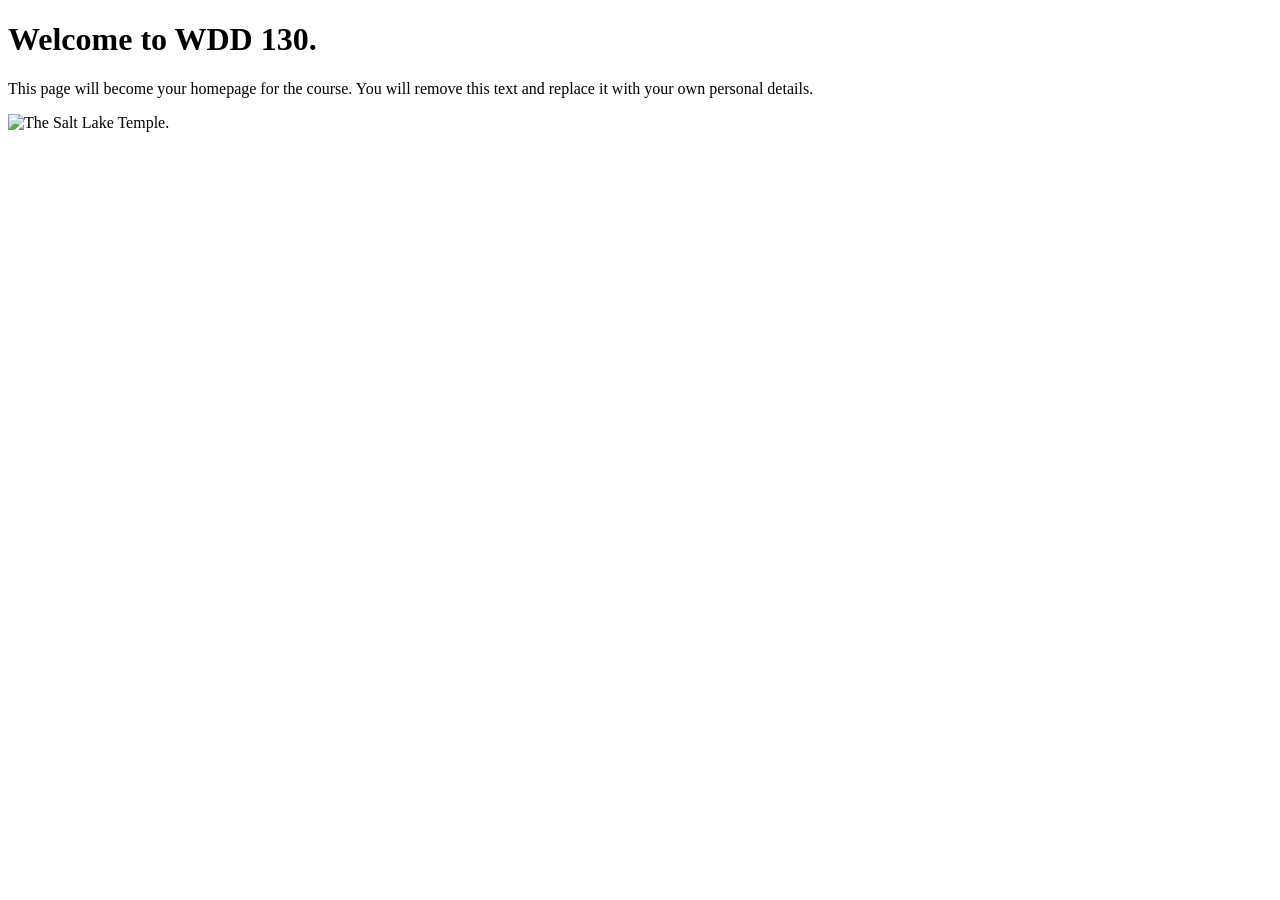
==== index.html @ 70d06ce3 "Initial commit" ====
<!DOCTYPE html>
<html lang="en">
<head>
    <meta charset="UTF-8">
    <meta name="viewport" content="width=device-width, initial-scale=1.0">
    <title>WDD 130 | Personal Homepage</title>
</head>
<body>
    <h1>Welcome to WDD 130.</h1>
    <p>This page will become your homepage for the course. You will remove this text and replace it with your own personal details.</p>

    <img src="images/salt-lake-temple.jpg" alt="The Salt Lake Temple.">
</body>
</html>
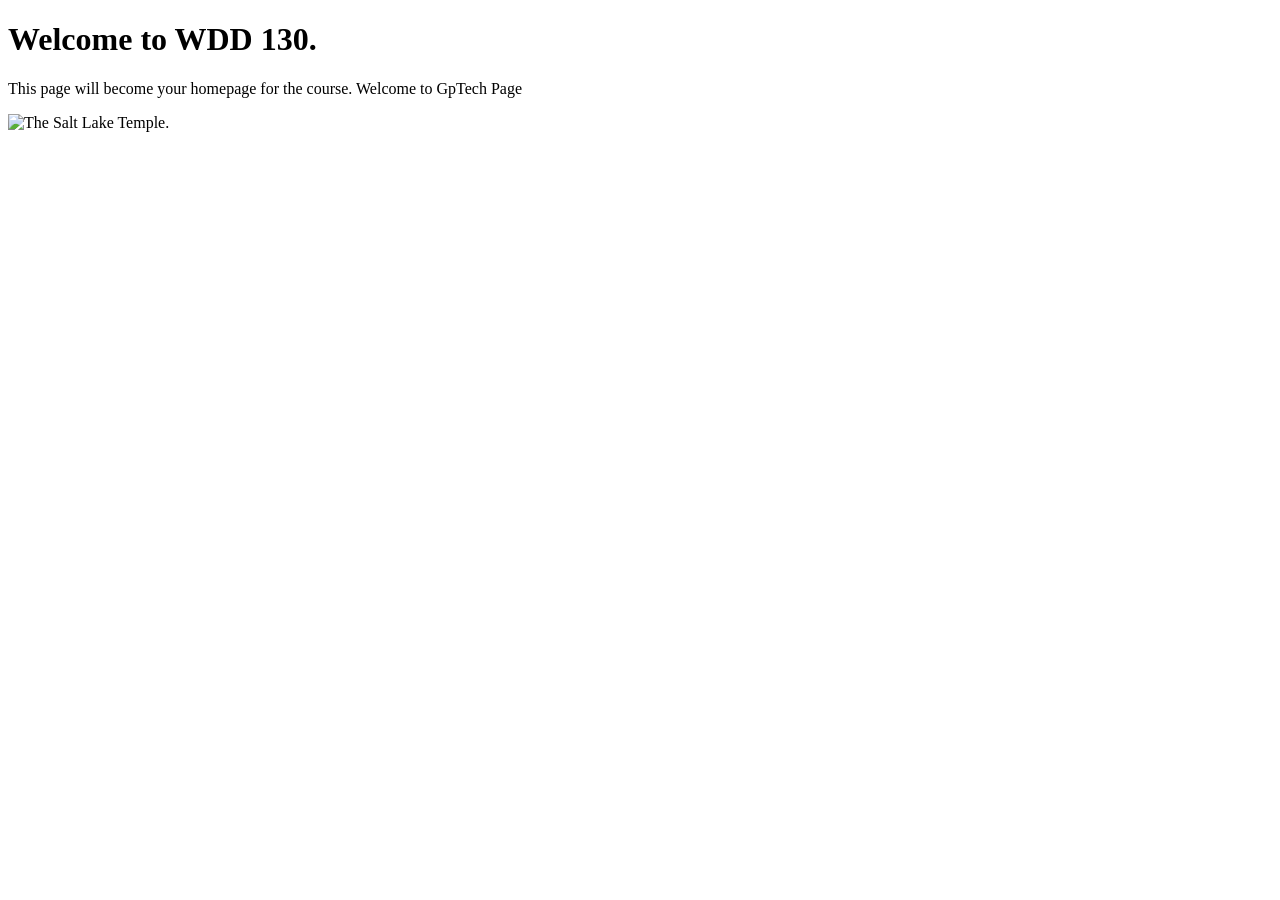
==== commit 4e09a642: "added fav city html" ====
--- a/index.html
+++ b/index.html
@@ -1,14 +1,17 @@
 <!DOCTYPE html>
 <html lang="en">
+
 <head>
     <meta charset="UTF-8">
     <meta name="viewport" content="width=device-width, initial-scale=1.0">
     <title>WDD 130 | Personal Homepage</title>
 </head>
+
 <body>
     <h1>Welcome to WDD 130.</h1>
-    <p>This page will become your homepage for the course. You will remove this text and replace it with your own personal details.</p>
+    <p>This page will become your homepage for the course. Welcome to GpTech Page </p>
 
     <img src="images/salt-lake-temple.jpg" alt="The Salt Lake Temple.">
 </body>
+
 </html>
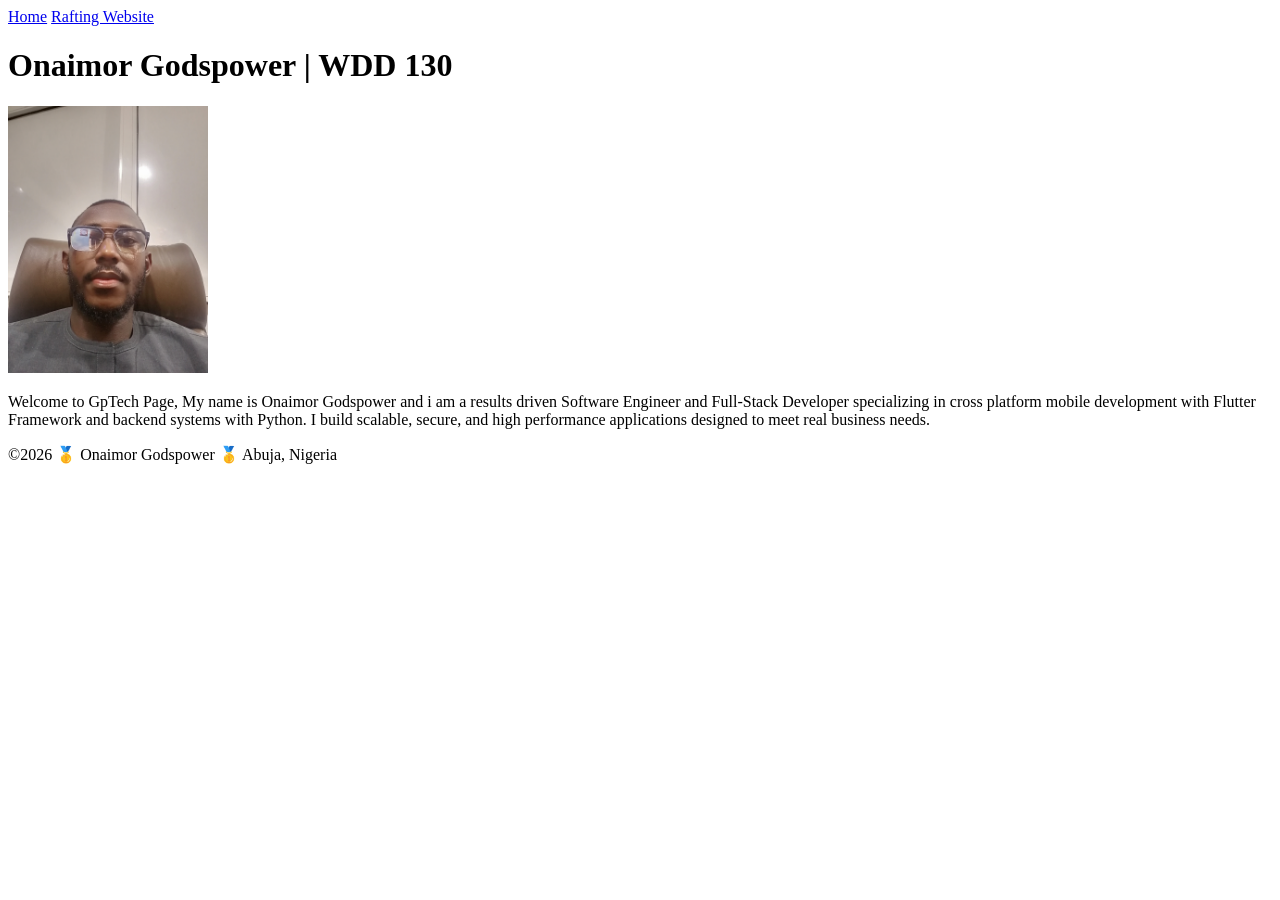
==== commit ac1ed8dc: "added more information" ====
--- a/index.html
+++ b/index.html
@@ -4,14 +4,30 @@
 <head>
     <meta charset="UTF-8">
     <meta name="viewport" content="width=device-width, initial-scale=1.0">
-    <title>WDD 130 | Personal Homepage</title>
+    <title>Onaimor Godspower | WDD 130</title>
 </head>
 
 <body>
-    <h1>Welcome to WDD 130.</h1>
-    <p>This page will become your homepage for the course. Welcome to GpTech Page </p>
-
-    <img src="images/salt-lake-temple.jpg" alt="The Salt Lake Temple.">
+    <header>
+        <nav>
+            <a href="#">Home</a>
+            <a href="wwr/">Rafting Website</a>
+        </nav>
+    </header>
+    <main>
+        <h1>Onaimor Godspower | WDD 130</h1>
+        <img src="images/Gp profile picture.jpg" alt=" GpTech Profile Picture" width="200">
+        <p>Welcome to GpTech Page, My name is Onaimor Godspower and i am a results driven Software
+            Engineer and Full-Stack
+            Developer specializing in cross platform mobile development with Flutter Framework and
+            backend
+            systems with Python.
+            I build scalable, secure, and high performance applications designed to meet
+            real business needs.</p>
+    </main>
+    <footer>
+        <p>©2026 🥇 Onaimor Godspower 🥇 Abuja, Nigeria</p>
+    </footer>
 </body>
 
 </html>
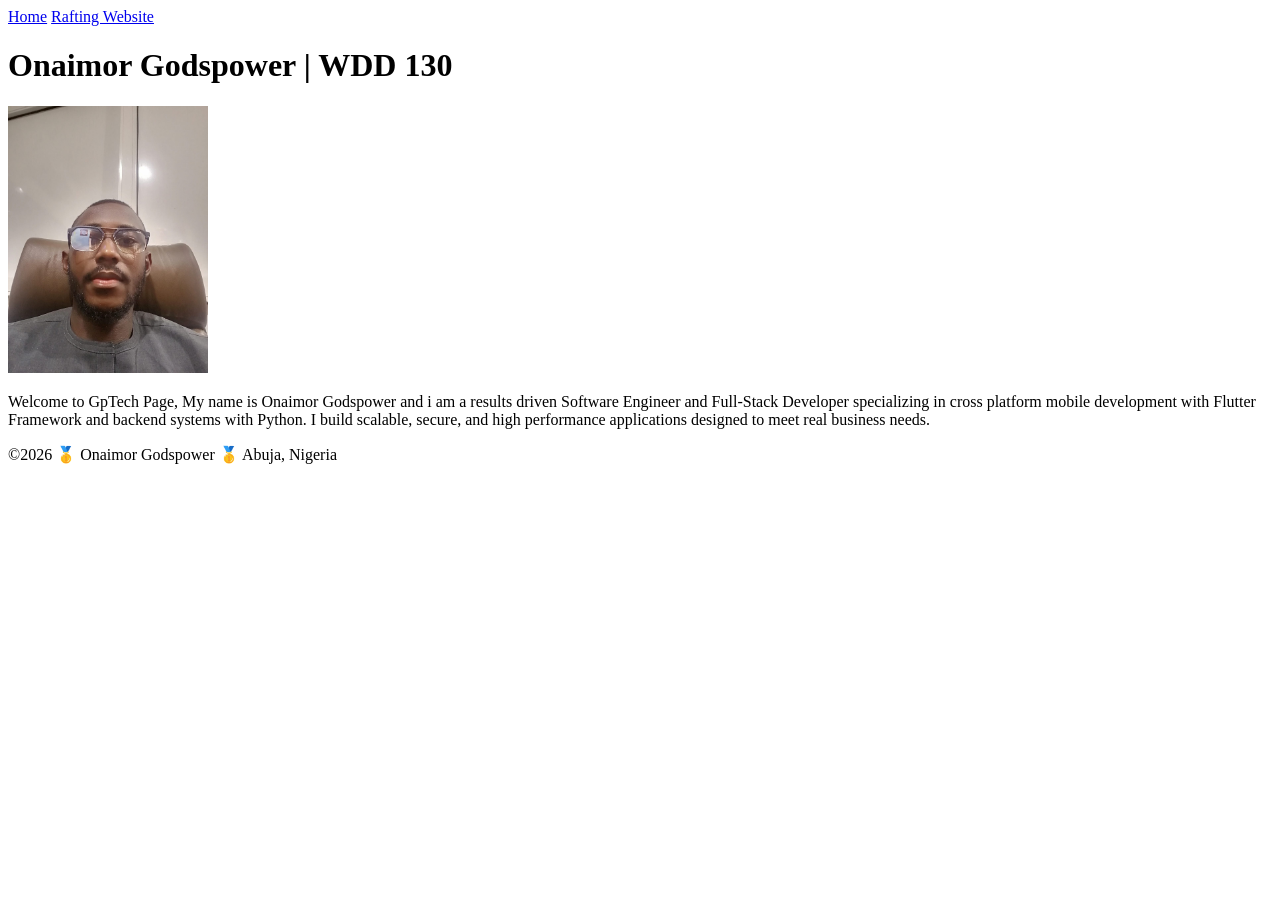
==== commit 709cb308: "added path to images" ====
--- a/index.html
+++ b/index.html
@@ -16,7 +16,7 @@
     </header>
     <main>
         <h1>Onaimor Godspower | WDD 130</h1>
-        <img src="images/Gp profile picture.jpg" alt=" GpTech Profile Picture" width="200">
+        <img src="images/profile/gp_picture.jpg" alt=" GpTech Profile Picture" width="200">
         <p>Welcome to GpTech Page, My name is Onaimor Godspower and i am a results driven Software
             Engineer and Full-Stack
             Developer specializing in cross platform mobile development with Flutter Framework and
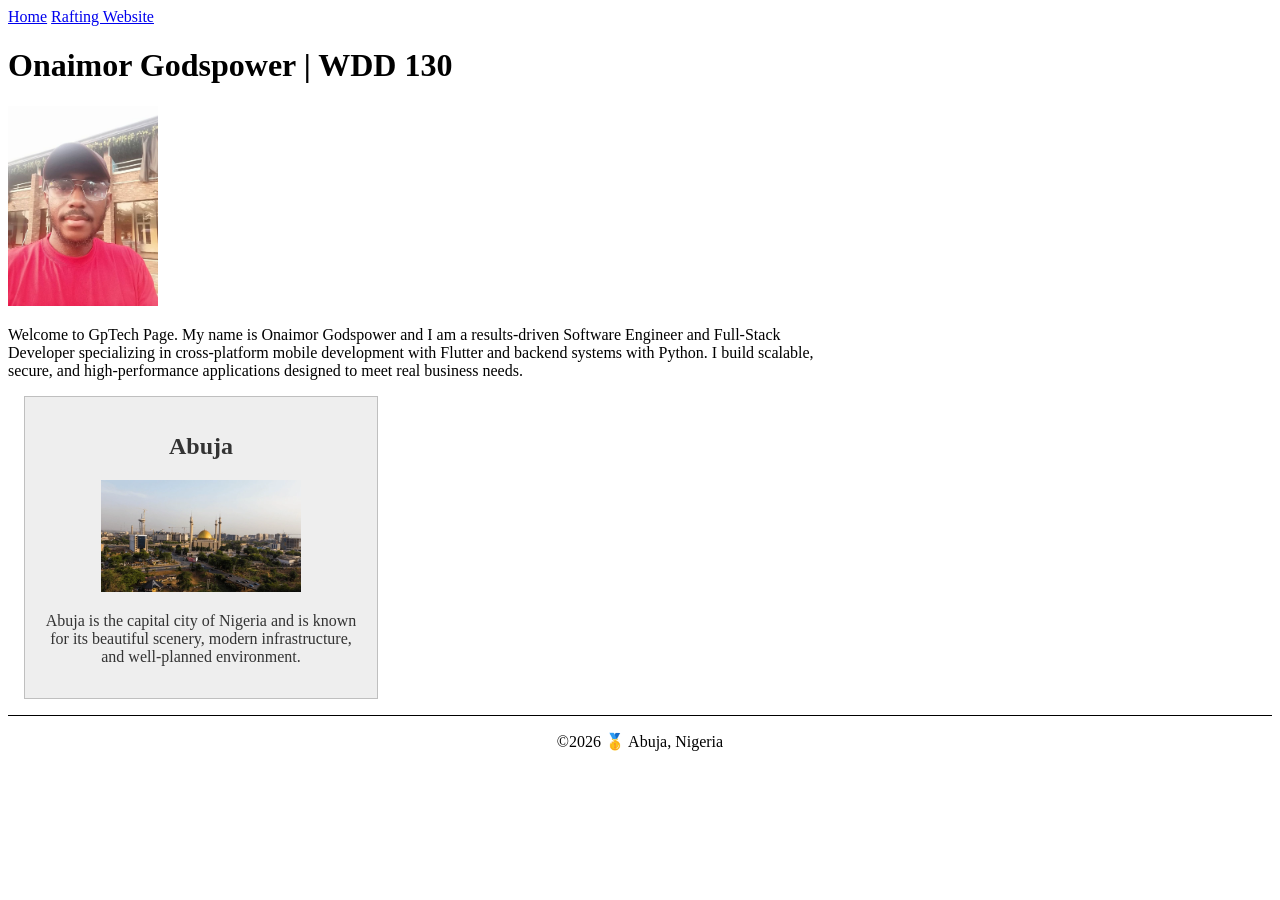
==== commit d7d43dc6: "new changes to css" ====
--- a/index.html
+++ b/index.html
@@ -4,30 +4,55 @@
 <head>
     <meta charset="UTF-8">
     <meta name="viewport" content="width=device-width, initial-scale=1.0">
-    <title>Onaimor Godspower | WDD 130</title>
+    <title>GpTech | WDD 130</title>
+
+    <meta name="description"
+      content="Onaimor Godspower WDD 130 course home page showcasing web development progress.">
+
+    <meta name="author" content="Onaimor Godspower">
+
+    <link rel="stylesheet" href="styles/styles.css">
+
 </head>
 
 <body>
+
     <header>
         <nav>
             <a href="#">Home</a>
             <a href="wwr/">Rafting Website</a>
         </nav>
     </header>
+
     <main>
+
         <h1>Onaimor Godspower | WDD 130</h1>
-        <img src="images/profile/gp_picture.jpg" alt=" GpTech Profile Picture" width="200">
-        <p>Welcome to GpTech Page, My name is Onaimor Godspower and i am a results driven Software
-            Engineer and Full-Stack
-            Developer specializing in cross platform mobile development with Flutter Framework and
-            backend
-            systems with Python.
-            I build scalable, secure, and high performance applications designed to meet
-            real business needs.</p>
+
+        <img src="images/profile.jpg" alt="GpTech Profile Picture">
+
+        <p>
+            Welcome to GpTech Page. My name is Onaimor Godspower and I am a results-driven
+            Software Engineer and Full-Stack Developer specializing in cross-platform
+            mobile development with Flutter and backend systems with Python.
+            I build scalable, secure, and high-performance applications designed
+            to meet real business needs.
+        </p>
+
     </main>
+
+    <aside>
+        <h2>Abuja</h2>
+        <img src="images/abuja.webp" alt="Abuja city view">
+        <p>
+            Abuja is the capital city of Nigeria and is known for its beautiful
+            scenery, modern infrastructure, and well-planned environment.
+        </p>
+    </aside>
+
     <footer>
-        <p>©2026 🥇 Onaimor Godspower 🥇 Abuja, Nigeria</p>
+        <p>©2026 🥇 Abuja, Nigeria</p>
     </footer>
+
 </body>
 
 </html>
--- a/styles/styles.css
+++ b/styles/styles.css
@@ -0,0 +1,35 @@
+main {
+    max-width: 840px;
+}
+
+aside {
+    width: 20rem;
+    margin: 1rem;
+    border: 1px solid rgb(0 0 0 / 0.2);
+    /* 1️⃣ */
+    padding: 1rem;
+    background-color: #eee;
+    color: #333;
+    text-align: center;
+}
+
+aside img {
+    width: 200px;
+    height: auto;
+}
+
+main img {
+    width: 150px;
+    height: auto;
+
+}
+
+p {
+    padding: 0;
+}
+
+footer {
+    margin-top: 15px;
+    border-top: 1px solid #000;
+    text-align: center;
+}
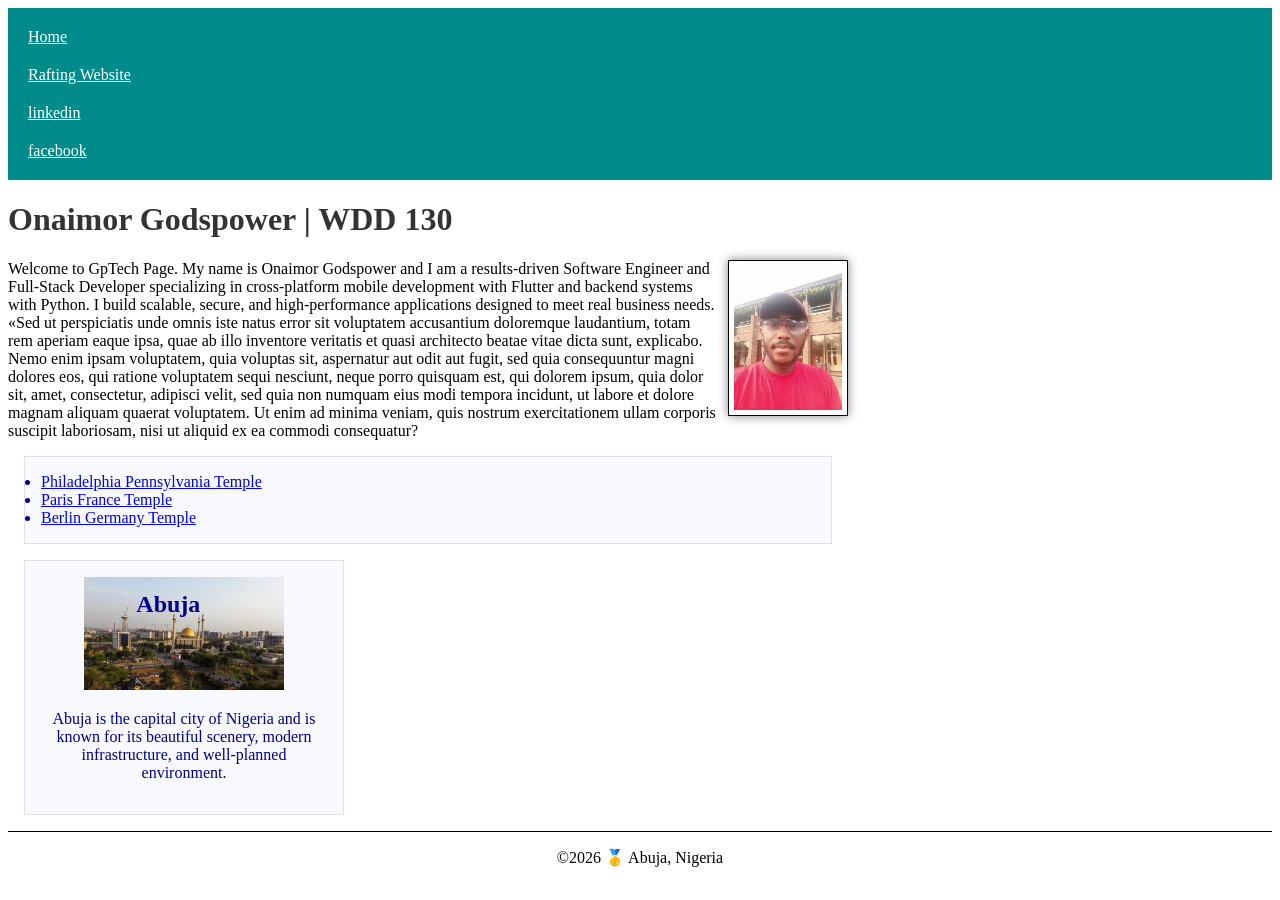
==== commit 4430adcf: "css changes" ====
--- a/index.html
+++ b/index.html
@@ -21,6 +21,8 @@
         <nav>
             <a href="#">Home</a>
             <a href="wwr/">Rafting Website</a>
+            <a href=" https://www.linkedin.com/in/onaimor-godspower247gptech/">linkedin</a>
+            <a href="https://facebook.com.">facebook</a>
         </nav>
     </header>
 
@@ -29,18 +31,40 @@
         <h1>Onaimor Godspower | WDD 130</h1>
 
         <img src="images/profile.jpg" alt="GpTech Profile Picture">
-
         <p>
             Welcome to GpTech Page. My name is Onaimor Godspower and I am a results-driven
             Software Engineer and Full-Stack Developer specializing in cross-platform
             mobile development with Flutter and backend systems with Python.
             I build scalable, secure, and high-performance applications designed
-            to meet real business needs.
+            to meet real business needs. «Sed ut perspiciatis unde omnis iste natus error sit
+            voluptatem accusantium doloremque laudantium,
+            totam rem aperiam eaque ipsa, quae ab illo inventore veritatis et quasi architecto
+            beatae vitae
+            dicta sunt, explicabo. Nemo enim ipsam voluptatem, quia voluptas sit, aspernatur aut
+            odit aut fugit,
+            sed quia consequuntur magni dolores eos, qui ratione voluptatem sequi nesciunt, neque
+            porro quisquam
+            est, qui dolorem ipsum, quia dolor sit, amet, consectetur, adipisci velit, sed quia non
+            numquam eius
+            modi tempora incidunt, ut labore et dolore magnam aliquam quaerat voluptatem. Ut enim ad
+            minima
+            veniam, quis nostrum exercitationem ullam corporis suscipit laboriosam, nisi ut aliquid
+            ex ea
+            commodi consequatur?
         </p>
+
+        <ul class="box">
+            <li><a href="https://www.churchofjesuschrist.org/temples/details/philadelphia-pennsylvania-temple"
+                  target="_blank">Philadelphia Pennsylvania Temple</a></li>
+            <li><a href="https://www.churchofjesuschrist.org/temples/details/paris-france-temple"
+                  target="_blank">Paris France Temple</a></li>
+            <li><a href="https://www.churchofjesuschrist.org/temples/details/lima-peru-los-olivos-temple"
+                  target="_blank">Berlin Germany Temple</a></li>
+            </ulclass>
 
     </main>
 
-    <aside>
+    <aside class="box">
         <h2>Abuja</h2>
         <img src="images/abuja.webp" alt="Abuja city view">
         <p>
--- a/styles/styles.css
+++ b/styles/styles.css
@@ -1,12 +1,33 @@
+* {
+    margin: o;
+    padding: 0;
+    box-sizing: border-box;
+}
+
 main {
     max-width: 840px;
 }
 
+nav {
+    background-color: darkcyan;
+    padding: 10px;
+}
+
+nav a {
+    color: white;
+    padding: 10px;
+    display: block;
+}
+
+h1 {
+    color: #333;
+}
+
 aside {
+    position: relative;
     width: 20rem;
     margin: 1rem;
     border: 1px solid rgb(0 0 0 / 0.2);
-    /* 1️⃣ */
     padding: 1rem;
     background-color: #eee;
     color: #333;
@@ -18,10 +39,24 @@
     height: auto;
 }
 
+aside h2 {
+    position: absolute;
+    top: 10px;
+    left: 35%;
+
+}
+
 main img {
-    width: 150px;
+    width: 120px;
     height: auto;
-
+    border: 1px solid #000;
+    /* added */
+    padding: 5px;
+    /* added */
+    box-shadow: 0 0 10px gray;
+    /* added */
+    float: right;
+    margin-left: 10px;
 }
 
 p {
@@ -32,4 +67,13 @@
     margin-top: 15px;
     border-top: 1px solid #000;
     text-align: center;
+}
+
+/* class selector  */
+.box {
+    margin: 1rem;
+    border: 1px solid rgb(0 0 0 / 10%);
+    padding: 1rem;
+    background-color: ghostwhite;
+    color: darkblue;
 }
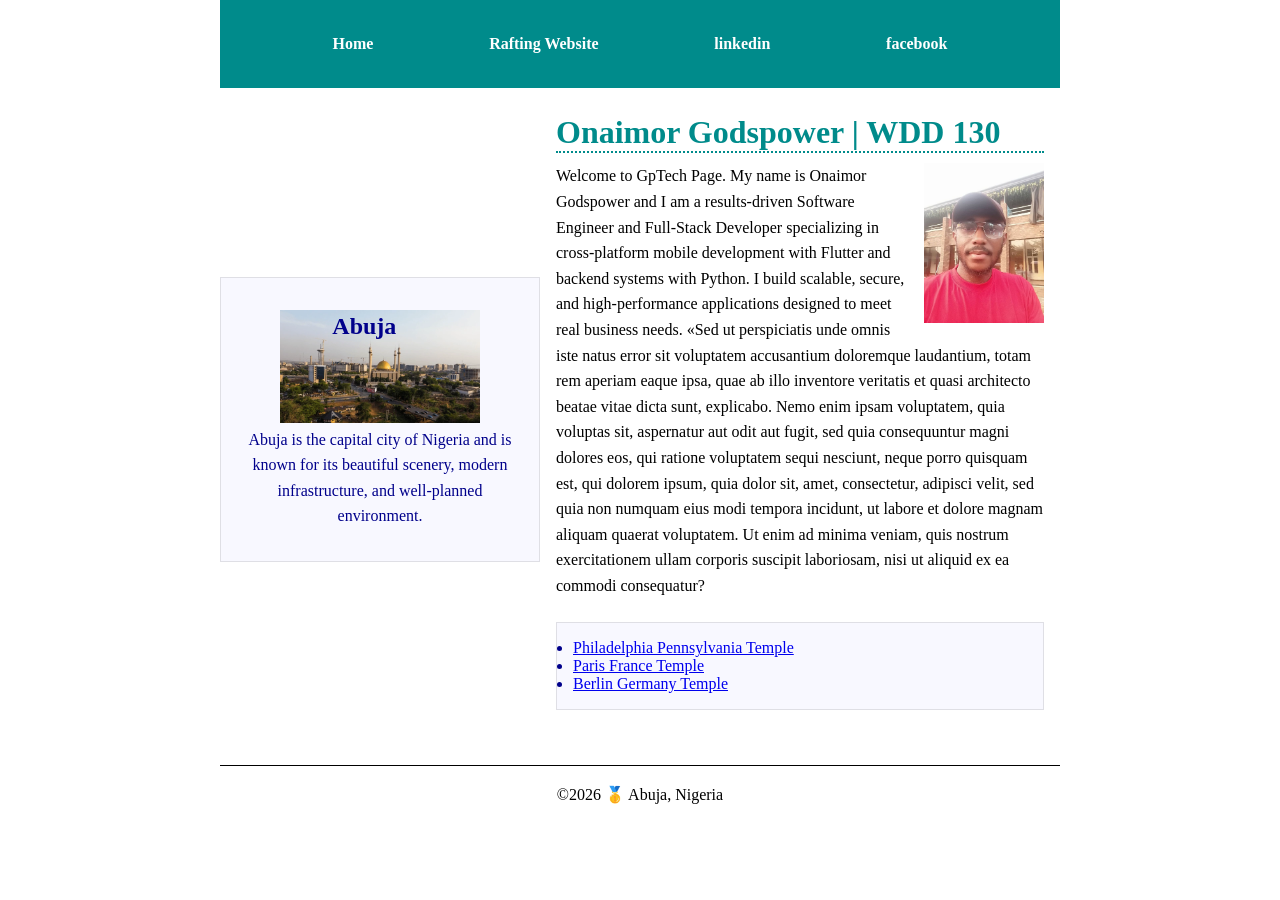
==== commit aa64893d: "new change for grid" ====
--- a/index.html
+++ b/index.html
@@ -16,7 +16,6 @@
 </head>
 
 <body>
-
     <header>
         <nav>
             <a href="#">Home</a>
@@ -25,54 +24,57 @@
             <a href="https://facebook.com.">facebook</a>
         </nav>
     </header>
+    <div class="grid">
+        <main>
 
-    <main>
+            <h1>Onaimor Godspower | WDD 130</h1>
 
-        <h1>Onaimor Godspower | WDD 130</h1>
+            <img src="images/profile.jpg" alt="GpTech Profile Picture">
+            <p>
+                Welcome to GpTech Page. My name is Onaimor Godspower and I am a results-driven
+                Software Engineer and Full-Stack Developer specializing in cross-platform
+                mobile development with Flutter and backend systems with Python.
+                I build scalable, secure, and high-performance applications designed
+                to meet real business needs. «Sed ut perspiciatis unde omnis iste natus error sit
+                voluptatem accusantium doloremque laudantium,
+                totam rem aperiam eaque ipsa, quae ab illo inventore veritatis et quasi architecto
+                beatae vitae
+                dicta sunt, explicabo. Nemo enim ipsam voluptatem, quia voluptas sit, aspernatur aut
+                odit aut fugit,
+                sed quia consequuntur magni dolores eos, qui ratione voluptatem sequi nesciunt,
+                neque
+                porro quisquam
+                est, qui dolorem ipsum, quia dolor sit, amet, consectetur, adipisci velit, sed quia
+                non
+                numquam eius
+                modi tempora incidunt, ut labore et dolore magnam aliquam quaerat voluptatem. Ut
+                enim ad
+                minima
+                veniam, quis nostrum exercitationem ullam corporis suscipit laboriosam, nisi ut
+                aliquid
+                ex ea
+                commodi consequatur?
+            </p>
 
-        <img src="images/profile.jpg" alt="GpTech Profile Picture">
-        <p>
-            Welcome to GpTech Page. My name is Onaimor Godspower and I am a results-driven
-            Software Engineer and Full-Stack Developer specializing in cross-platform
-            mobile development with Flutter and backend systems with Python.
-            I build scalable, secure, and high-performance applications designed
-            to meet real business needs. «Sed ut perspiciatis unde omnis iste natus error sit
-            voluptatem accusantium doloremque laudantium,
-            totam rem aperiam eaque ipsa, quae ab illo inventore veritatis et quasi architecto
-            beatae vitae
-            dicta sunt, explicabo. Nemo enim ipsam voluptatem, quia voluptas sit, aspernatur aut
-            odit aut fugit,
-            sed quia consequuntur magni dolores eos, qui ratione voluptatem sequi nesciunt, neque
-            porro quisquam
-            est, qui dolorem ipsum, quia dolor sit, amet, consectetur, adipisci velit, sed quia non
-            numquam eius
-            modi tempora incidunt, ut labore et dolore magnam aliquam quaerat voluptatem. Ut enim ad
-            minima
-            veniam, quis nostrum exercitationem ullam corporis suscipit laboriosam, nisi ut aliquid
-            ex ea
-            commodi consequatur?
-        </p>
+            <ul class="box">
+                <li><a href="https://www.churchofjesuschrist.org/temples/details/philadelphia-pennsylvania-temple"
+                      target="_blank">Philadelphia Pennsylvania Temple</a></li>
+                <li><a href="https://www.churchofjesuschrist.org/temples/details/paris-france-temple"
+                      target="_blank">Paris France Temple</a></li>
+                <li><a href="https://www.churchofjesuschrist.org/temples/details/lima-peru-los-olivos-temple"
+                      target="_blank">Berlin Germany Temple</a></li>
+                </ulclass>
 
-        <ul class="box">
-            <li><a href="https://www.churchofjesuschrist.org/temples/details/philadelphia-pennsylvania-temple"
-                  target="_blank">Philadelphia Pennsylvania Temple</a></li>
-            <li><a href="https://www.churchofjesuschrist.org/temples/details/paris-france-temple"
-                  target="_blank">Paris France Temple</a></li>
-            <li><a href="https://www.churchofjesuschrist.org/temples/details/lima-peru-los-olivos-temple"
-                  target="_blank">Berlin Germany Temple</a></li>
-            </ulclass>
-
-    </main>
-
-    <aside class="box">
-        <h2>Abuja</h2>
-        <img src="images/abuja.webp" alt="Abuja city view">
-        <p>
-            Abuja is the capital city of Nigeria and is known for its beautiful
-            scenery, modern infrastructure, and well-planned environment.
-        </p>
-    </aside>
-
+        </main>
+        <aside class="box">
+            <h2>Abuja</h2>
+            <img src="images/abuja.webp" alt="Abuja city view">
+            <p>
+                Abuja is the capital city of Nigeria and is known for its beautiful
+                scenery, modern infrastructure, and well-planned environment.
+            </p>
+        </aside>
+    </div> <!-- grid -->
     <footer>
         <p>©2026 🥇 Abuja, Nigeria</p>
     </footer>
--- a/styles/styles.css
+++ b/styles/styles.css
@@ -1,79 +1,111 @@
 * {
-    margin: o;
+    margin: 0;
     padding: 0;
     box-sizing: border-box;
 }
 
-main {
+:root {
+    --primary-color: darkcyan;
+    --secondary-color: #333;
+    --accent-color: ghostwhite;
+    --border-color: rgb(0 0 0 / 0.2);
+    --text-light: white;
+    --text-dark: #333;
+}
+
+header,
+footer,
+.grid {
     max-width: 840px;
+    margin: 0 auto;
+
 }
 
 nav {
-    background-color: darkcyan;
-    padding: 10px;
+    background-color: var(--primary-color);
+    padding: 16px;
+    display: flex;
+    justify-content: space-evenly;
+    align-items: center;
 }
 
 nav a {
-    color: white;
-    padding: 10px;
+    color: var(--text-light);
+    text-decoration: none;
     display: block;
+    padding: 1.2rem;
+    font-weight: 700;
 }
 
 h1 {
-    color: #333;
+    color: var(--primary-color);
+    margin: 10px 0;
+    border-bottom: 2px dotted;
+
+}
+
+p {
+    margin-bottom: 16px;
+    line-height: 1.6;
+}
+
+.grid {
+    display: grid;
+    grid-template-columns: 1fr 3fr;
+    align-items: center;
+}
+
+main {
+    grid-column: 2/3;
+    margin: 1rem;
 }
 
 aside {
     position: relative;
-    width: 20rem;
-    margin: 1rem;
-    border: 1px solid rgb(0 0 0 / 0.2);
-    padding: 1rem;
+    width: 320px;
+    margin: 24px auto;
+    border: 1px solid var(--border-color);
+    padding: 16px;
     background-color: #eee;
-    color: #333;
+    color: var(--text-dark);
     text-align: center;
-}
-
-aside img {
-    width: 200px;
-    height: auto;
-}
-
-aside h2 {
-    position: absolute;
-    top: 10px;
-    left: 35%;
+    grid-row: 1/2;
+    grid-column: 1/2;
 
 }
 
 main img {
     width: 120px;
     height: auto;
-    border: 1px solid #000;
-    /* added */
-    padding: 5px;
-    /* added */
-    box-shadow: 0 0 10px gray;
-    /* added */
     float: right;
     margin-left: 10px;
 }
 
-p {
-    padding: 0;
+aside img {
+    width: 200px;
+    height: auto;
+    margin-top: 16px;
+}
+
+aside h2 {
+    position: absolute;
+    top: 35px;
+    left: 35%;
+
 }
 
 footer {
     margin-top: 15px;
+    padding: 16px 0;
     border-top: 1px solid #000;
     text-align: center;
 }
 
 /* class selector  */
 .box {
-    margin: 1rem;
+    margin: 24px auto;
     border: 1px solid rgb(0 0 0 / 10%);
-    padding: 1rem;
-    background-color: ghostwhite;
+    padding: 16px;
+    background-color: var(--accent-color);
     color: darkblue;
 }
